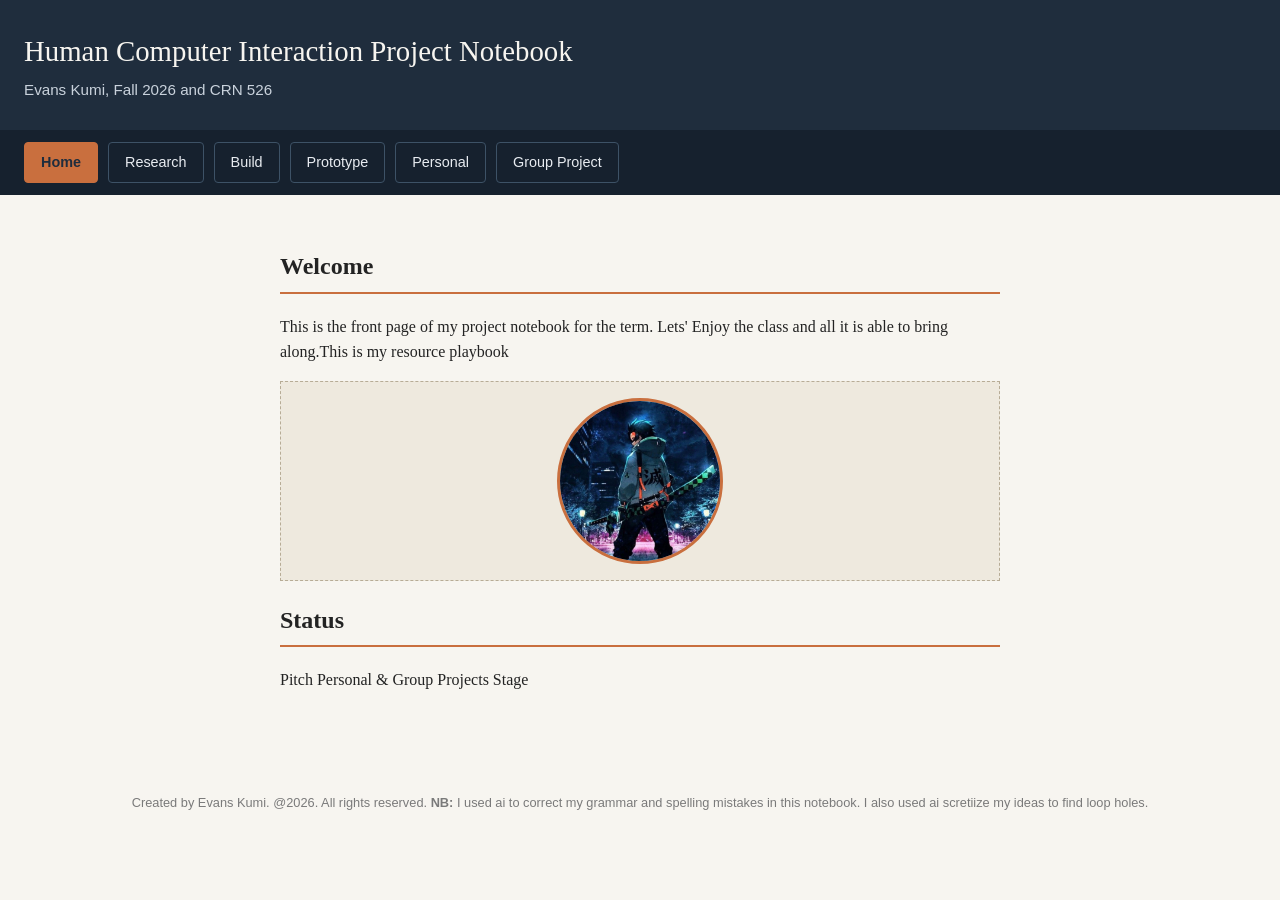
==== index.html @ ce52645a "first commit" ====
<!DOCTYPE html>
<html lang="en">
<head>
  <meta charset="UTF-8">
  <title>Evans' Notebook</title>
  <link rel="stylesheet" type="text/css" href="style.css">
</head>
<body>

  <header>
    <h1>Human Computer Interaction Project Notebook</h1>
    <p>Evans Kumi, Fall 2026 and CRN 526</p>
  </header>

  <nav class="notebook-nav">
    <a href="index.html" class="current">Home</a>
    <a href="research.html">Research</a>
    <a href="build.html">Build</a>
    <a href="prototype.html">Prototype</a>
    <a href="personal.html">Personal</a>
    <a href="groupproject.html">Group Project</a>
  </nav>

  <main>
    <h2>Welcome</h2>
    <p>
      This is the front page of my project notebook for the term. Lets' Enjoy the class and all it is able to bring along.This is my resource playbook
    </p>

    <p>
      <!-- Project name goes here. One or two sentences on what problem I am
      looking at, who it is for, and why it matters. Replace this once the
      framing is settled, this is usually the first thing a reader wants to
      know. -->
    </p>

    <div class="placeholder">
      <img src="images/profile.jpg" alt="Evans Kumi" class="avatar">
    </div>


    <h2>Status</h2>
    <p>
      Pitch Personal & Group Projects Stage
    </p>
  </main>

  <footer>
    Created by Evans Kumi. @2026. All rights reserved. <strong>NB:</strong> I used ai to correct my grammar and spelling mistakes in this notebook. I also used ai scretiize my ideas to find loop holes.
  </footer>

</body>
</html>
---- style.css ----
body {
  margin: 0;
  padding: 0;
  background-color: #f7f5f0;
  color: #232323;
  font-family: Georgia, "Times New Roman", serif;
  line-height: 1.6;
}

header {
  background-color: #1f2d3d;
  color: #f7f5f0;
  padding: 28px 24px;
}

header h1 {
  margin: 0 0 4px 0;
  font-size: 1.8rem;
  font-weight: normal;
}

header p {
  margin: 0;
  font-size: 0.95rem;
  color: #c9d2dc;
  font-family: Arial, Helvetica, sans-serif;
}

nav.notebook-nav {
  background-color: #16212e;
  padding: 12px 24px;
  display: flex;
  flex-wrap: wrap;
  gap: 10px;
}

nav.notebook-nav a {
  display: inline-block;
  padding: 8px 16px;
  border: 1px solid #3d5266;
  border-radius: 4px;
  color: #e8ecf1;
  text-decoration: none;
  font-family: Arial, Helvetica, sans-serif;
  font-size: 0.9rem;
}

nav.notebook-nav a:hover,
nav.notebook-nav a:focus {
  background-color: #3d5266;
}

nav.notebook-nav a.current {
  background-color: #c96f3e;
  border-color: #c96f3e;
  color: #1f2d3d;
  font-weight: bold;
}

main {
  max-width: 720px;
  margin: 0 auto;
  padding: 32px 24px 64px 24px;
}

main h2 {
  border-bottom: 2px solid #c96f3e;
  padding-bottom: 6px;
}

.placeholder {
  background-color: #eee9de;
  border: 1px dashed #b7ac96;
  padding: 16px;
  font-family: Arial, Helvetica, sans-serif;
  font-size: 0.9rem;
  color: #5b5545;
}

.avatar {
  border-radius: 50%;
  width: 160px;
  height: 160px;
  object-fit: cover;
  border: 3px solid #c96f3e;
  display: block;
  margin: 0 auto;
}

footer {
  text-align: center;
  padding: 20px;
  font-family: Arial, Helvetica, sans-serif;
  font-size: 0.8rem;
  color: #7a7a7a;
}
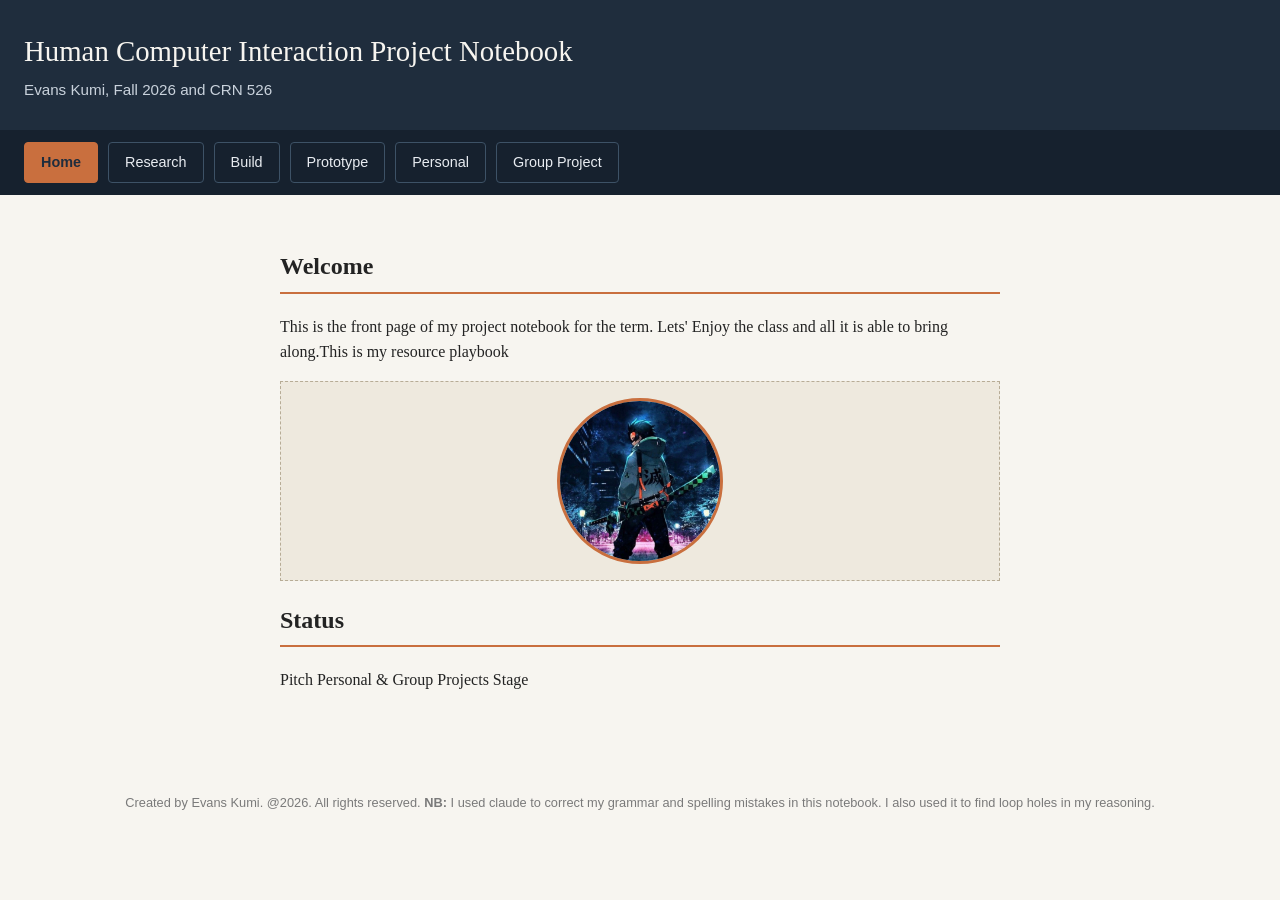
==== commit 2fb1eada: "engilish correction" ====
--- a/index.html
+++ b/index.html
@@ -46,7 +46,7 @@
   </main>
 
   <footer>
-    Created by Evans Kumi. @2026. All rights reserved. <strong>NB:</strong> I used ai to correct my grammar and spelling mistakes in this notebook. I also used ai scretiize my ideas to find loop holes.
+    Created by Evans Kumi. @2026. All rights reserved. <strong>NB:</strong> I used claude to correct my grammar and spelling mistakes in this notebook. I also used it to find loop holes in my reasoning.
   </footer>
 
 </body>
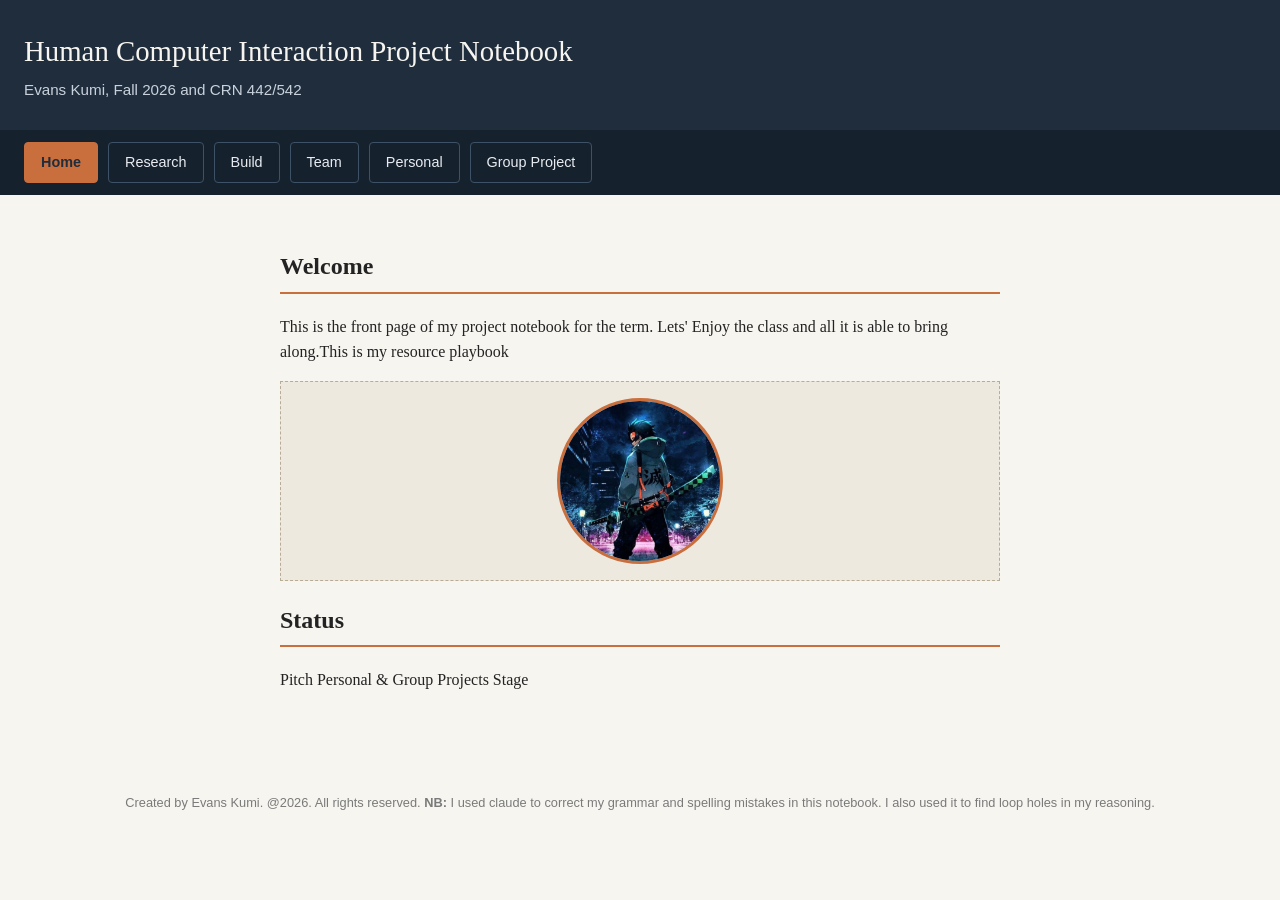
==== commit 3a4ea071: "adding team in place of prototype" ====
--- a/index.html
+++ b/index.html
@@ -9,14 +9,14 @@
 
   <header>
     <h1>Human Computer Interaction Project Notebook</h1>
-    <p>Evans Kumi, Fall 2026 and CRN 526</p>
+    <p>Evans Kumi, Fall 2026 and CRN 442/542</p>
   </header>
 
   <nav class="notebook-nav">
     <a href="index.html" class="current">Home</a>
     <a href="research.html">Research</a>
     <a href="build.html">Build</a>
-    <a href="prototype.html">Prototype</a>
+    <a href="team.html">Team</a>
     <a href="personal.html">Personal</a>
     <a href="groupproject.html">Group Project</a>
   </nav>
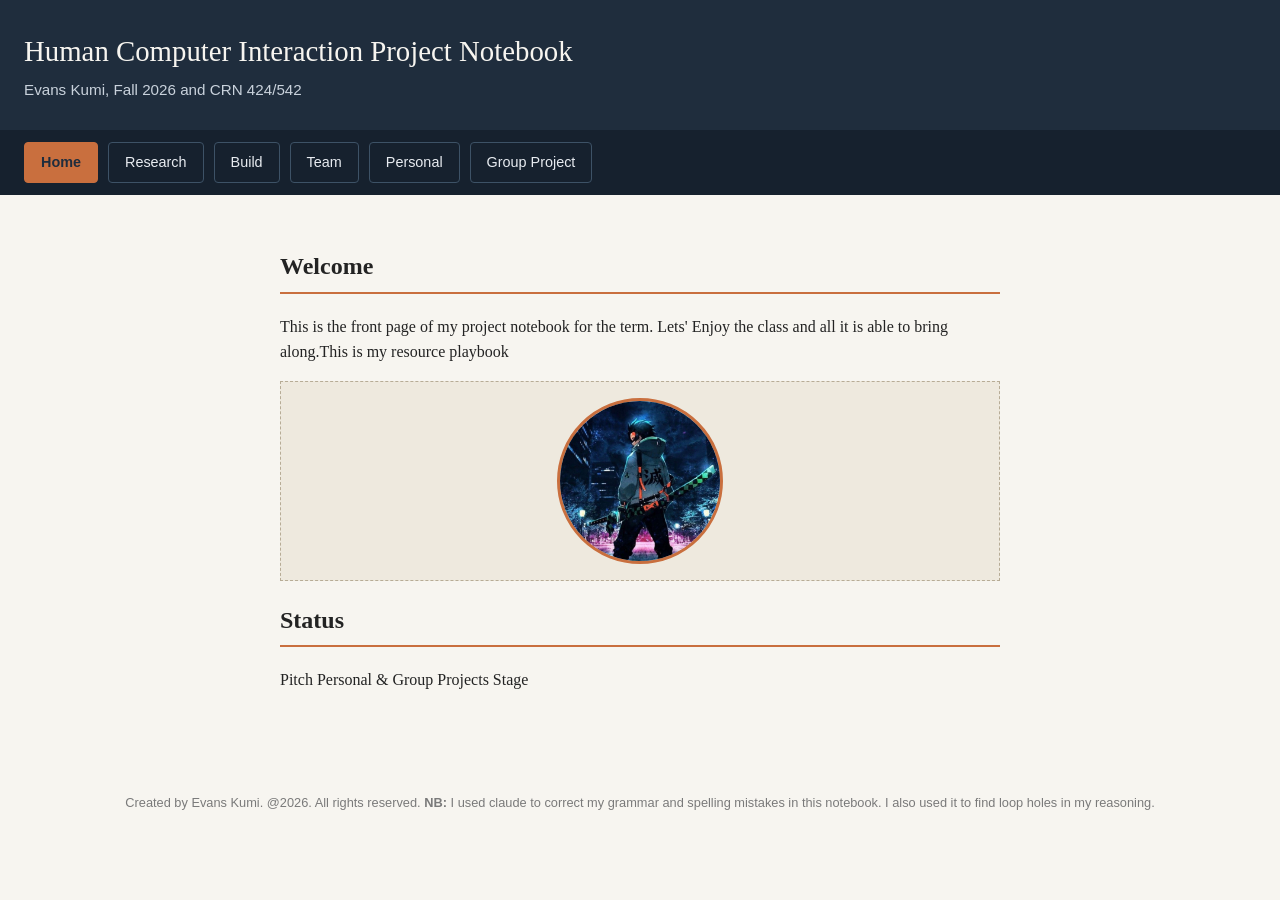
==== commit c40a1caa: "adding team in place of prototype2" ====
--- a/index.html
+++ b/index.html
@@ -9,7 +9,7 @@
 
   <header>
     <h1>Human Computer Interaction Project Notebook</h1>
-    <p>Evans Kumi, Fall 2026 and CRN 442/542</p>
+    <p>Evans Kumi, Fall 2026 and CRN 424/542</p>
   </header>
 
   <nav class="notebook-nav">
